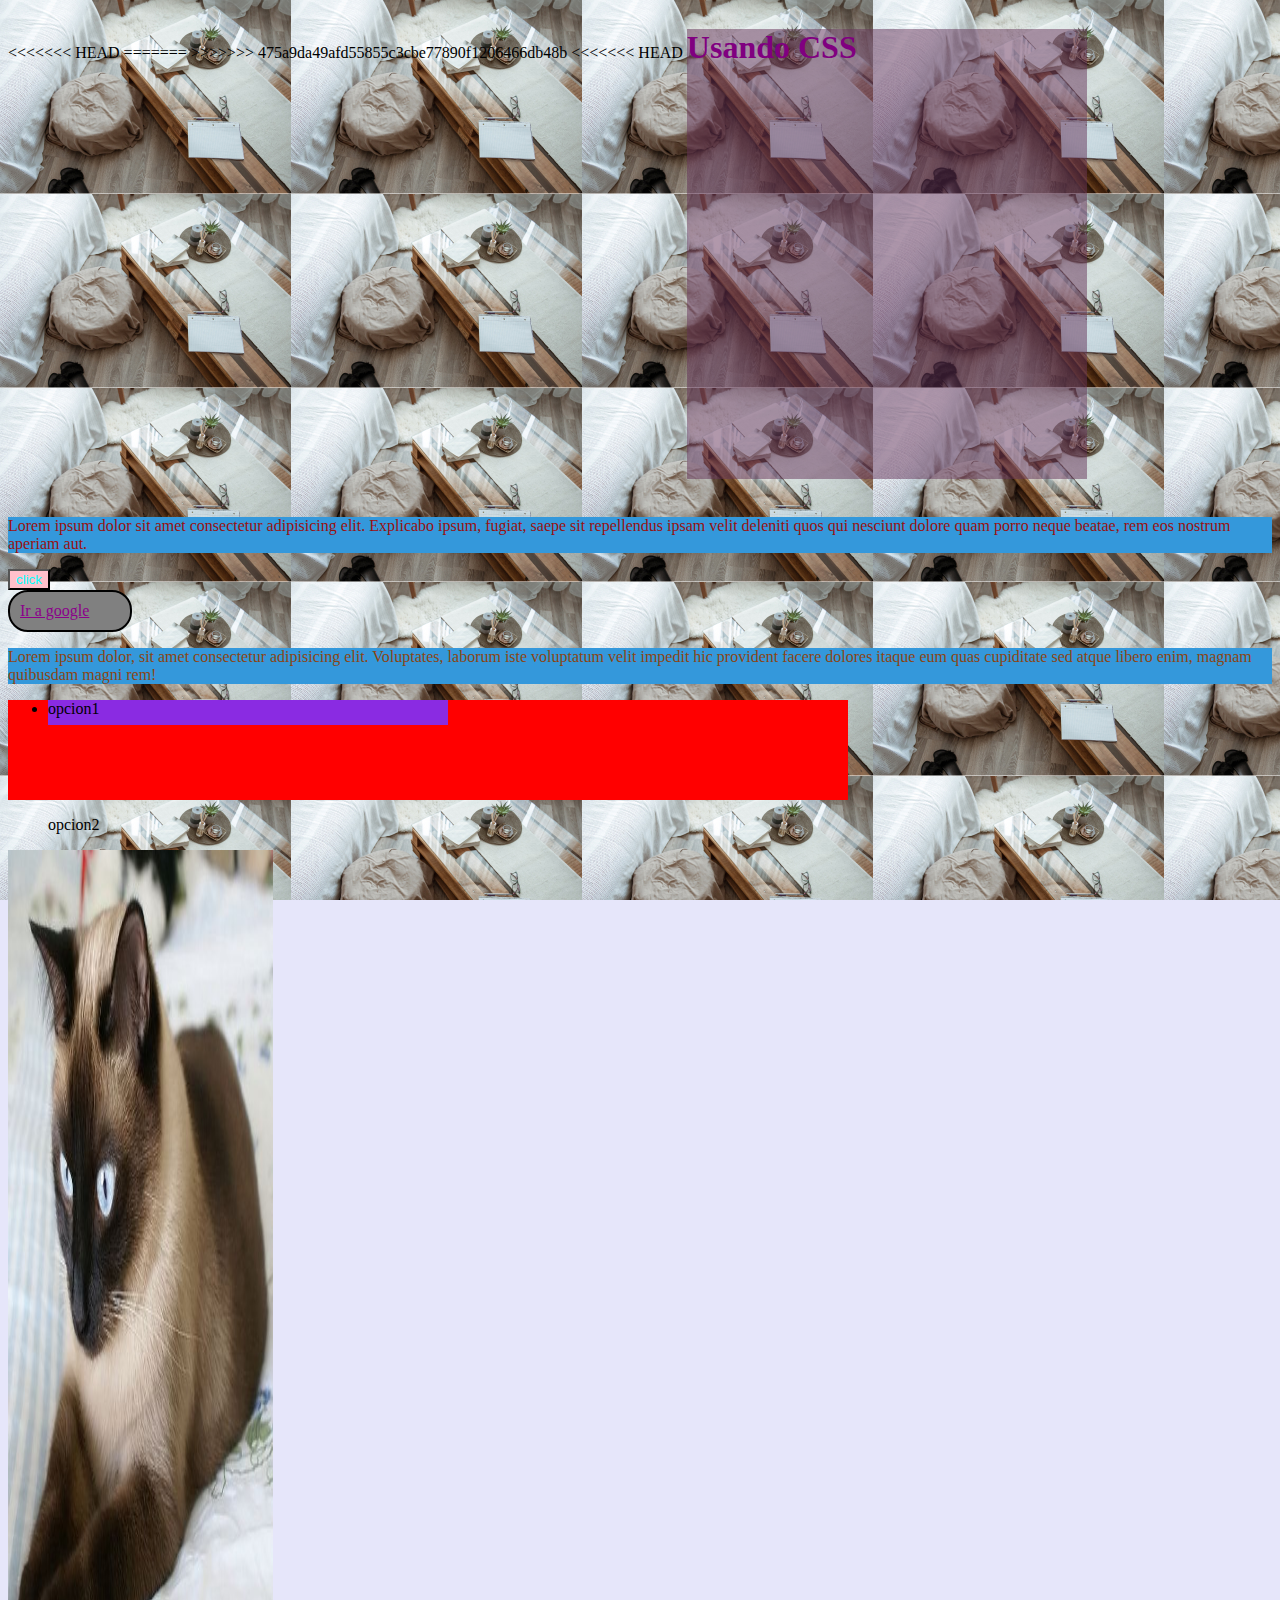
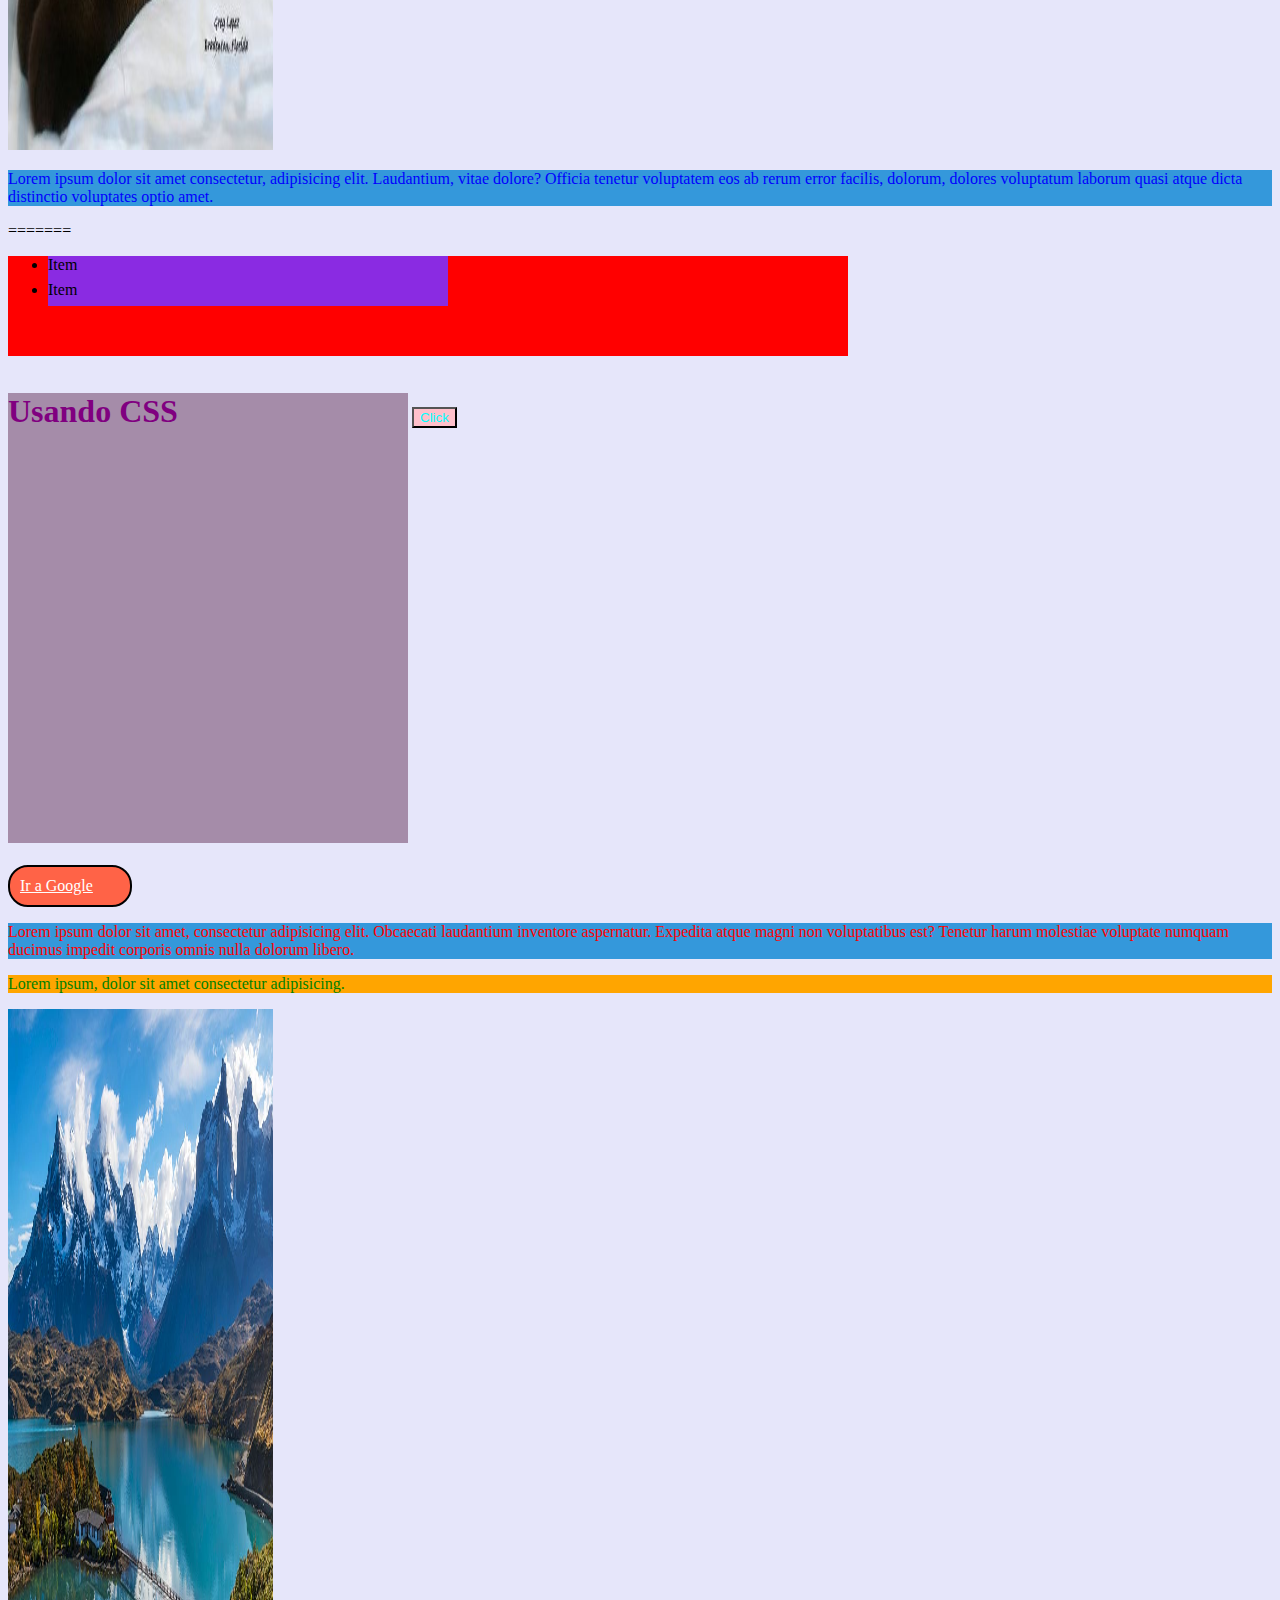
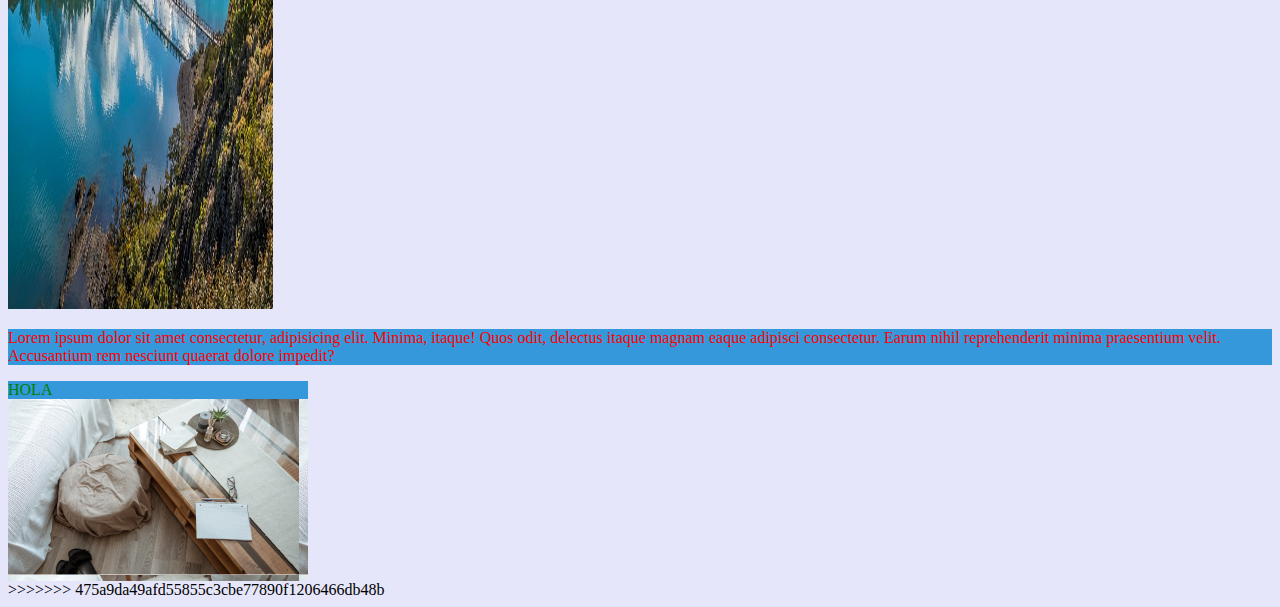
==== Clase3/index.html @ ad733634 "Clase3" ====
<!DOCTYPE html>
<<<<<<< HEAD
<html lang="en">
=======
<html lang="es">
>>>>>>> 475a9da49afd55855c3cbe77890f1206466db48b
<head>
    <meta charset="UTF-8">
    <meta http-equiv="X-UA-Compatible" content="IE=edge">
    <meta name="viewport" content="width=device-width, initial-scale=1.0">
<<<<<<< HEAD
    <title>Usando CSS</title><!--comentarios html-->
    <link rel="stylesheet" href="./Styles.css">
</head>
<body>
    <style>
        /* Manera no tan recomendable*/
        
        /* Estilos CSS*/
    
    </style>
  <h1>Usando CSS</h1>
  <!--style="" Manera no recomendable-->
  <p id="Primera"> Lorem ipsum dolor sit amet consectetur adipisicing elit. Explicabo ipsum, fugiat, saepe sit repellendus ipsam velit deleniti quos qui nesciunt dolore quam porro neque beatae, rem eos nostrum aperiam aut.</p>
  
  <button>click</button>
  
  <a class="IrGoogle" href="www.google.com">Ir a google</a>

  <p id="UnTexto">Lorem ipsum dolor, sit amet consectetur adipisicing elit. Voluptates, laborum iste voluptatum velit impedit hic provident facere dolores itaque eum quas cupiditate sed atque libero enim, magnam quibusdam magni rem!</p>
  <ul>
    <li>opcion1</li>
  </ul>
  <ol>opcion2</ol>
  
  <img src="../Clase3/24cd454636aae9475ed9b474b835e814.jpg" alt="Daisy" >
  
<p class="TextoRojo Letras">Lorem ipsum dolor sit amet consectetur, adipisicing elit. Laudantium, vitae dolore? Officia tenetur voluptatem eos ab rerum error facilis, dolorum, dolores voluptatum laborum quasi atque dicta distinctio voluptates optio amet.</p>

</body>
</html>
<!--atributos:
    - Class: asignar un nombre a varios elementos
    - Id:Asignar un nombre UNICO , NO REPETIR-->
=======
    <link rel="stylesheet" href="./estilos.css">
    <title>Usando CSS</title>

</head>
<body>
    <style>
    /* manera no tan recomendable */
        /* comentarios en CSS */
        
        /* estilos CSS */
    </style>
    <ul>
        <li>Item</li>
        <li>Item</li>
    </ul>

    <h1>Usando CSS</h1><!-- comentarios HTML-->
    <button>Click</button>

        <a  href="https://www.google.com.ar">Ir a Google</a>
    <!-- < p style="">Lorem, ipsum dolor.</p> manera no recomendable-->
    <p class="textoRojo">
        Lorem ipsum dolor sit amet, consectetur adipisicing elit. Obcaecati laudantium inventore aspernatur. Expedita atque magni non voluptatibus est? Tenetur harum molestiae voluptate numquam ducimus impedit corporis omnis nulla dolorum libero.
    </p>

   

   
    <p id="unTexto">Lorem ipsum, dolor sit amet consectetur adipisicing.</p>
 <img src="../Clase2/imagenes/paisaje.jpeg" alt="paisaje">
    <p class="textoRojo">Lorem ipsum dolor sit amet consectetur, adipisicing elit. Minima, itaque! Quos odit, delectus itaque magnam eaque adipisci consectetur. Earum nihil reprehenderit minima praesentium velit. Accusantium rem nesciunt quaerat dolore impedit?</p>

    <div>
        <p>HOLA</p>
    </div>
</body>
</html>
<!-- atributos: 
    - class : asignar un nombre  a varios elementos 
    id: asignarle un nombre (unico ) id: DNI

    camelCase , nombre-compuesto
-->
>>>>>>> 475a9da49afd55855c3cbe77890f1206466db48b
---- Clase3/Styles.css ----
/*Comentarios en CSS*/
/*Selectores*/

/* selector por etiquetas */
/*A todos los elementos <p> les asigna las propiedades definidas */
body{
background-color:lavender
}

h1{
    color:purple;
    background-color: rgb(255, 240, 245, 0.4);
}

#Primera{
    color: #99100F  
}

/* selectores de clase */
/* .NombreDeLaClase */
.TextoRojo{
    color: red;
}

.Letras{
    color: blue
}



button{
    color:aqua;
    background-color: gray;
    
}

.IrGoogle{
    color: darkmagenta;
    background-color: grey;
}

/* Selectores por Id*/

#UnTexto{
    color: saddlebrown;
}
/* Color: propiedad de color tipografico */
/* definir colores:
    ROJO-VERDE-AZUl 
    Hexadecimal (# A-F 0-9)
    RGB(red,green,blue)(0 al 255)
    RGBA(A:Transparencia. Del (+)0 al 1(-) %)*/
/* le va a colocar a los elementos todas las propiedades que se les asignen */

img{
    width:21% ;/* Ancho de un elemento*/
}
/* UNIDADES 
    Porcentaje(%) Toma como 100% la medida del padre para saber cuanto va a valer el hijo */

    /* 25h view height ->    25% del alto de la pantalla 
        50vw view widht -> 50% del ancho de la pantalla*/
---- Clase3/estilos.css ----
/* comentarios en CSS */
/* Selectores */

/* selector por etiqueta*/
/* a todos los elementos <p> les asigna las propiedades definidas */
body{
    background-image: url(../Clase2/imagenes/mesa.jpg);
    background-attachment: fixed;
}
p{
    color: green;
    background-color: #3498db;
}
button{
    background-color: rgb(255, 192, 203);
     margin-right: 80px; 
    /* margin: 80px; */
}
h1{
    background-color: rgba(100,50,88,0.5);
    width: 400px;/* unidad fija*/
    height:50vh;/*propiedad del alto de un elemento*/
   display: inline-block;/* cambia el comportamiento del elemento de bloque a linea */
}

a{
    background-color: tomato;
    color: white;
    width: 100px;
    /* padding-bottom:10px ; */
    padding: 10px;
    border:black 2px solid ;/*3 valores : el color el grosor y el tipo de borde*/
    border-radius: 20px;/* redondear los bordes*/
    display: block;
}
/* selectores de clase */
/* .nombreDeLaClase */

.textoRojo{
    color: red;
}

.letras{
    color: blue;
}

/* selectores por id */

#unTexto{
    background-color: orange;
}

img{
    /*width:40px ;/* ancho de un elemento*/
    height: 100vh;
}

ul{
    width: 800px;
    height: 100px;
    background-color: red;
}

li{
    width: 50%;/*400px*/
    height: 25%;
    background-color: blueviolet;
}
div{
    width: 300px;
    height: 200px;
    background-image: url(../Clase2/imagenes/mesa.jpg);/* colocar una imagen de fondo*/
}


/* le va a colocar a los elementos todas las propiedades que le asigne */
/* mas general por etiqueta , el por clase , el de id */
/* 
color : propiedad de color tipografico  
*/
/* definir colores:
    ROJO - VERDE - AZUL 
 hexadecimal # A-F 0-9 
 rgb (red, green, blue) : 0 al 255
 - rgba()transparencia  (0 al 1) 
 colores predefinidos por CSS

*/
/* UNIDADES

porcentaje (%) toma com 100% la medida del padre para saber cuanto va a valer el hijo
*/
/* 25vh view height -> 25% del alto de la pantalla 
    50vw view width -> 50% del ancho de pantalla
*/
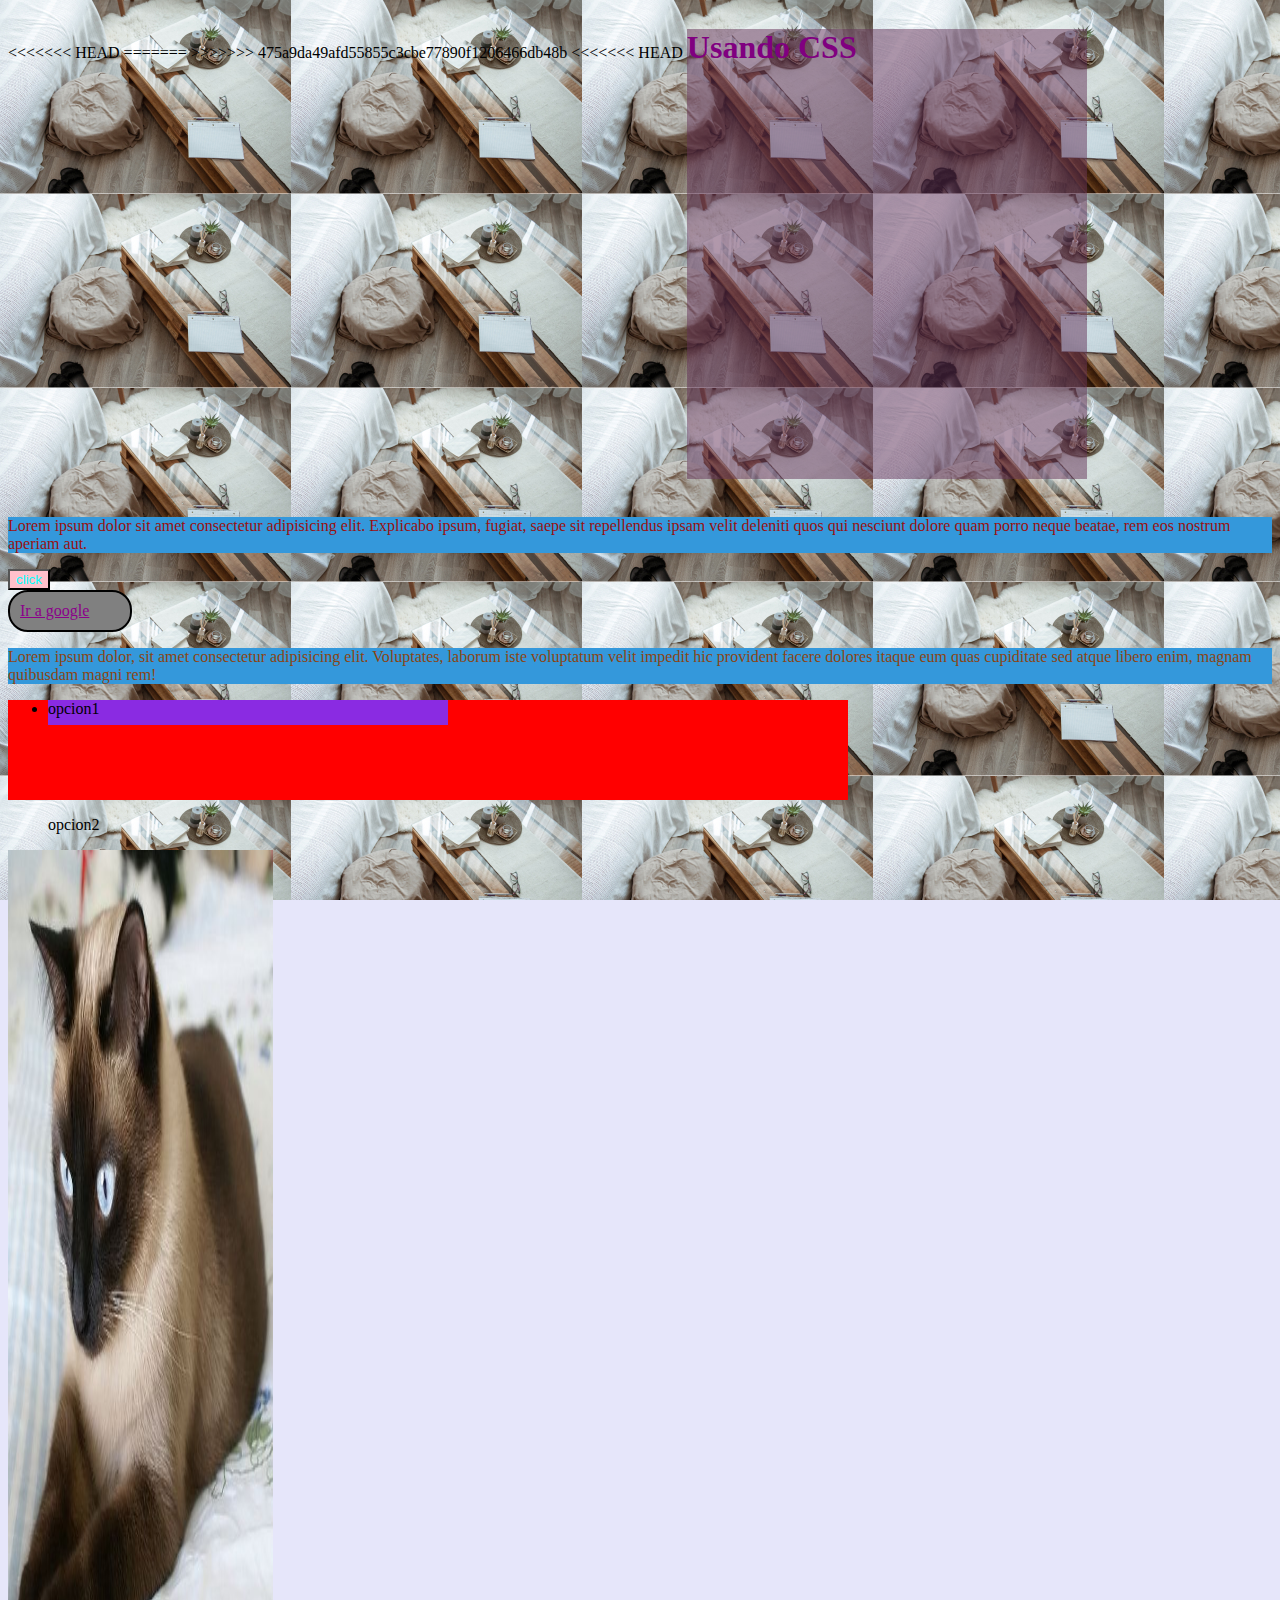
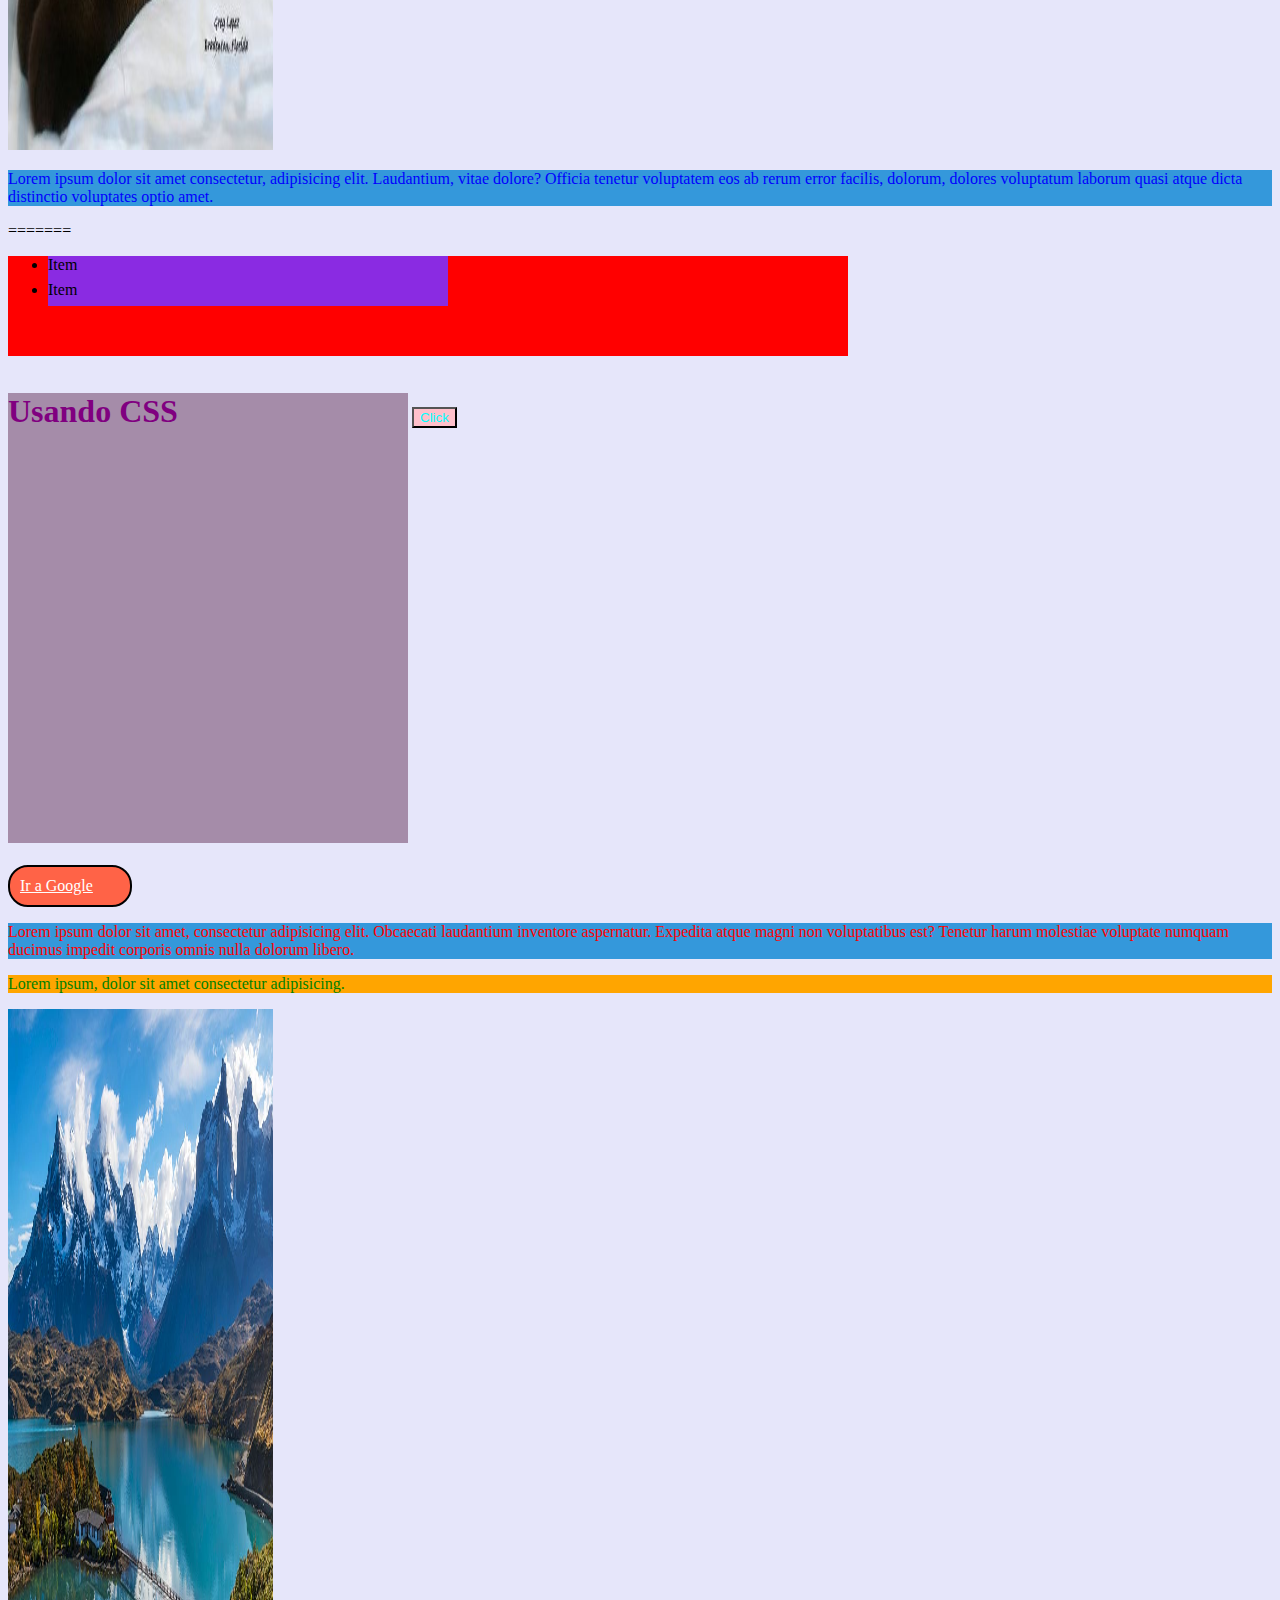
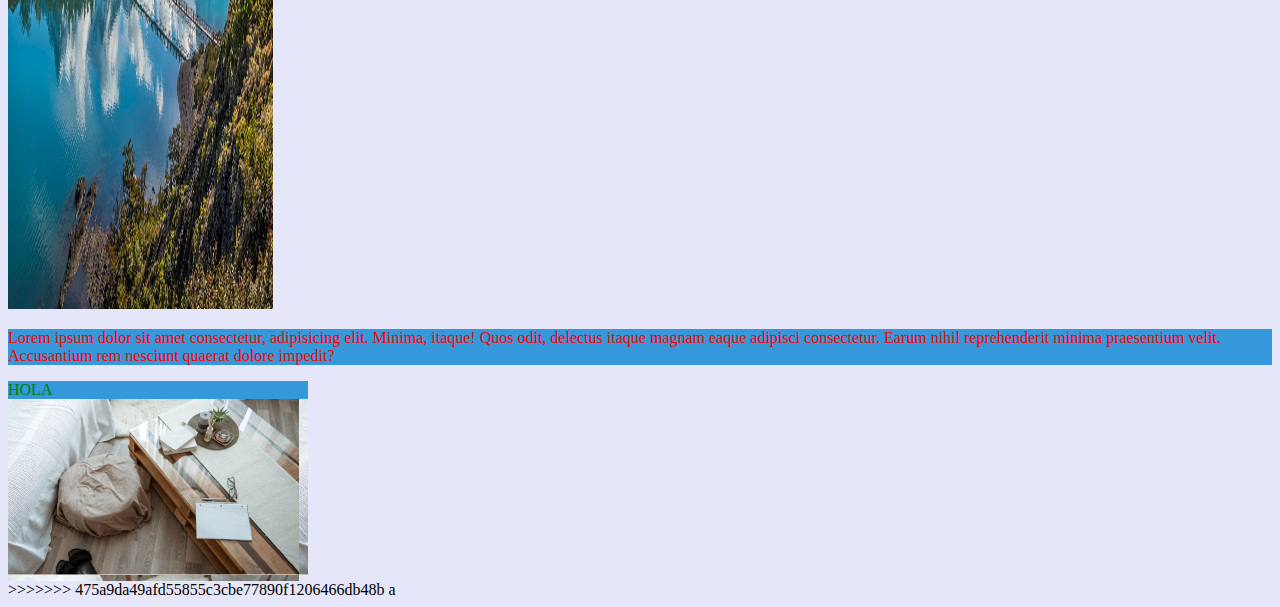
==== commit 11dfea33: "DA" ====
--- a/Clase3/index.html
+++ b/Clase3/index.html
@@ -87,3 +87,4 @@
     camelCase , nombre-compuesto
 -->
 >>>>>>> 475a9da49afd55855c3cbe77890f1206466db48b
+a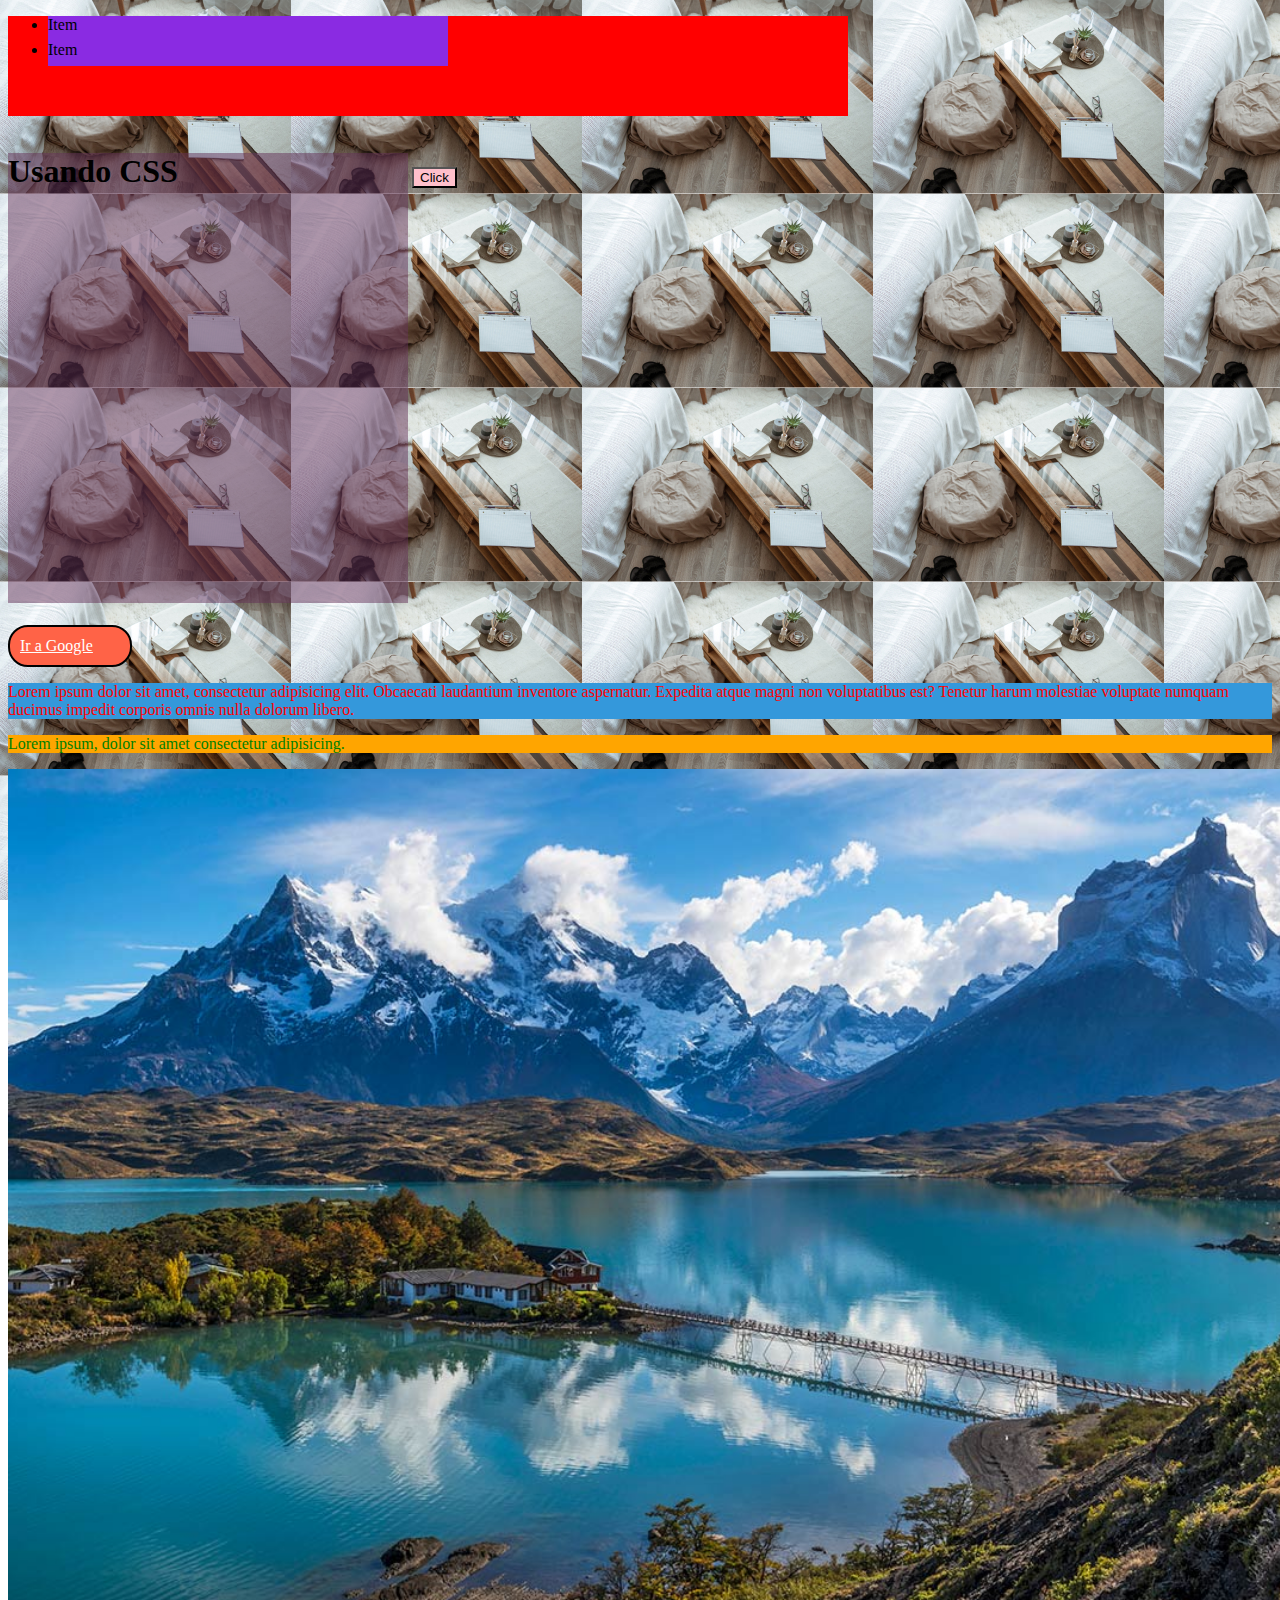
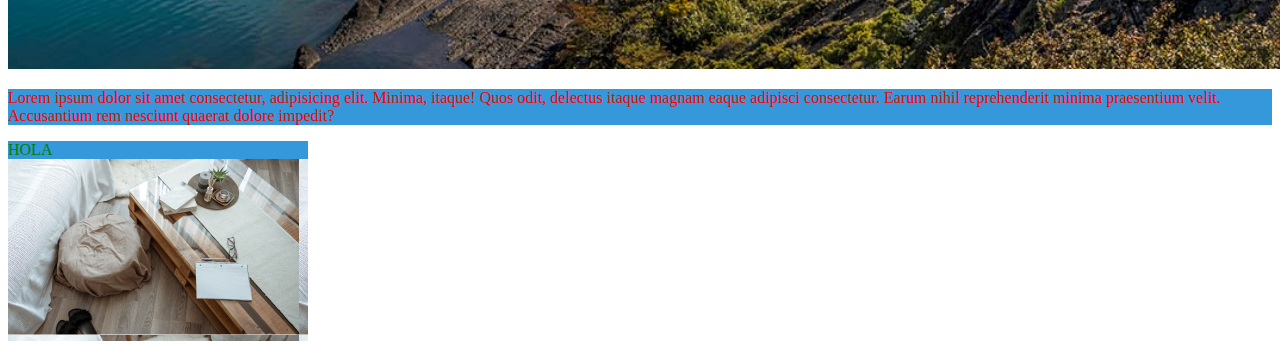
==== commit 3730eb8b: "4" ====
--- a/Clase3/index.html
+++ b/Clase3/index.html
@@ -1,48 +1,9 @@
 <!DOCTYPE html>
-<<<<<<< HEAD
-<html lang="en">
-=======
 <html lang="es">
->>>>>>> 475a9da49afd55855c3cbe77890f1206466db48b
 <head>
     <meta charset="UTF-8">
     <meta http-equiv="X-UA-Compatible" content="IE=edge">
     <meta name="viewport" content="width=device-width, initial-scale=1.0">
-<<<<<<< HEAD
-    <title>Usando CSS</title><!--comentarios html-->
-    <link rel="stylesheet" href="./Styles.css">
-</head>
-<body>
-    <style>
-        /* Manera no tan recomendable*/
-        
-        /* Estilos CSS*/
-    
-    </style>
-  <h1>Usando CSS</h1>
-  <!--style="" Manera no recomendable-->
-  <p id="Primera"> Lorem ipsum dolor sit amet consectetur adipisicing elit. Explicabo ipsum, fugiat, saepe sit repellendus ipsam velit deleniti quos qui nesciunt dolore quam porro neque beatae, rem eos nostrum aperiam aut.</p>
-  
-  <button>click</button>
-  
-  <a class="IrGoogle" href="www.google.com">Ir a google</a>
-
-  <p id="UnTexto">Lorem ipsum dolor, sit amet consectetur adipisicing elit. Voluptates, laborum iste voluptatum velit impedit hic provident facere dolores itaque eum quas cupiditate sed atque libero enim, magnam quibusdam magni rem!</p>
-  <ul>
-    <li>opcion1</li>
-  </ul>
-  <ol>opcion2</ol>
-  
-  <img src="../Clase3/24cd454636aae9475ed9b474b835e814.jpg" alt="Daisy" >
-  
-<p class="TextoRojo Letras">Lorem ipsum dolor sit amet consectetur, adipisicing elit. Laudantium, vitae dolore? Officia tenetur voluptatem eos ab rerum error facilis, dolorum, dolores voluptatum laborum quasi atque dicta distinctio voluptates optio amet.</p>
-
-</body>
-</html>
-<!--atributos:
-    - Class: asignar un nombre a varios elementos
-    - Id:Asignar un nombre UNICO , NO REPETIR-->
-=======
     <link rel="stylesheet" href="./estilos.css">
     <title>Usando CSS</title>
 
@@ -85,6 +46,4 @@
     id: asignarle un nombre (unico ) id: DNI
 
     camelCase , nombre-compuesto
--->
->>>>>>> 475a9da49afd55855c3cbe77890f1206466db48b
-a+-->